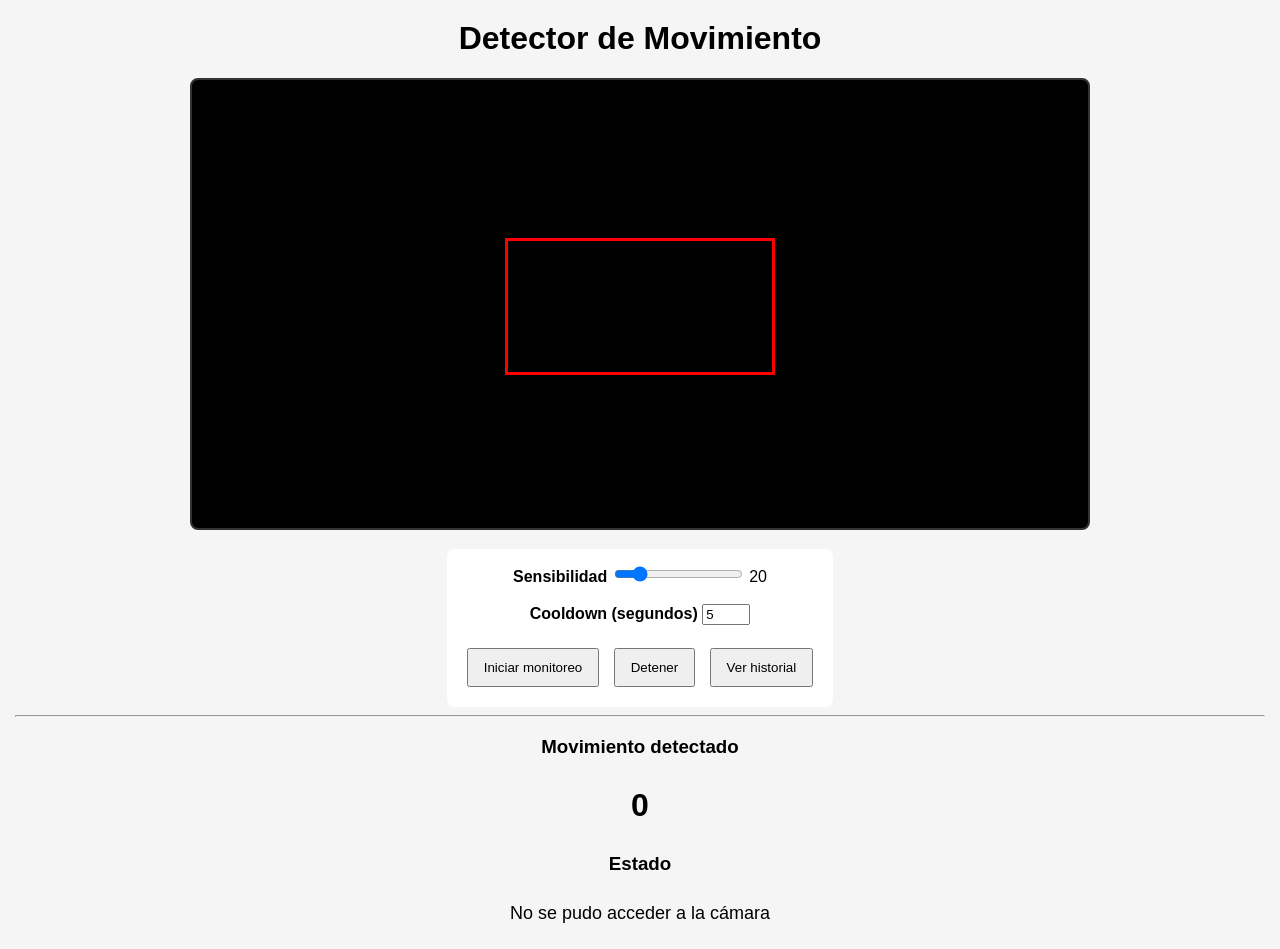
==== index.html @ 79300373 "init commit" ====
<!DOCTYPE html>

<html lang="es">
<head>
    <meta charset="UTF-8">
    <meta name="viewport" content="width=device-width, initial-scale=1.0">
    <title>Detector de Movimiento para Gatos</title>


<link rel="stylesheet" href="style.css">


</head>
<body>

<h1>Detector de Movimiento</h1>

<div class="video-container">


<video
    id="video"
    autoplay
    playsinline
    muted>
</video>

<div id="roi"></div>


</div>

<div class="panel">


<label>
    Sensibilidad
</label>

<input
    id="threshold"
    type="range"
    min="5"
    max="100"
    value="20">

<span id="thresholdValue">
    20
</span>

<br><br>

<label>
    Cooldown (segundos)
</label>

<input
    id="cooldown"
    type="number"
    min="1"
    max="60"
    value="5">

<br><br>

<button id="startBtn">
    Iniciar monitoreo
</button>

<button id="stopBtn">
    Detener
</button>

<button onclick="window.location='historial.html'">
    Ver historial
</button>


</div>

<hr>

<div class="status">


<h3>Movimiento detectado</h3>

<div id="movementValue">
    0
</div>

<h3>Estado</h3>

<div id="status">
    Esperando inicio...
</div>


</div>

<canvas
 id="canvas"
 style="display:none;"> </canvas>

<script src="app.js"></script>

</body>
</html>
---- style.css ----
* {
    box-sizing: border-box;
    }
  
  body {
  font-family: Arial, Helvetica, sans-serif;
  margin: 0;
  padding: 15px;
  text-align: center;
  background: #f5f5f5;
  }
  
  h1 {
  margin-top: 5px;
  }
  
  .video-container {
  position: relative;
  display: inline-block;
  width: 100%;
  max-width: 900px;
  }
  
  video {
  width: 100%;
  border: 2px solid #333;
  border-radius: 8px;
  background: black;
  }
  
  #roi {
  position: absolute;
  
  
  left: 35%;
  top: 35%;
  
  width: 30%;
  height: 30%;
  
  border: 3px solid red;
  
  cursor: move;
  touch-action: none;
  
  user-select: none;
  
  
  }
  
  .panel {
  margin-top: 15px;
  padding: 15px;
  background: white;
  border-radius: 8px;
  display: inline-block;
  min-width: 300px;
  }
  
  .panel label {
  font-weight: bold;
  }
  
  .panel button {
  margin: 5px;
  padding: 10px 15px;
  cursor: pointer;
  }
  
  .status {
  margin-top: 15px;
  }
  
  #movementValue {
  font-size: 32px;
  font-weight: bold;
  padding: 10px;
  }
  
  #status {
  padding: 10px;
  font-size: 18px;
  }
  
  table {
  width: 100%;
  border-collapse: collapse;
  }
  
  table th,
  table td {
  border: 1px solid #ccc;
  padding: 8px;
  }
  
  table th {
  background: #efefef;
  }
  
  .history-container {
  max-width: 900px;
  margin: auto;
  background: white;
  padding: 20px;
  border-radius: 8px;
  }
  
  @media (max-width: 768px) {
  
  
  .panel {
      width: 100%;
  }
  
  #movementValue {
      font-size: 24px;
  }
  
  
  }
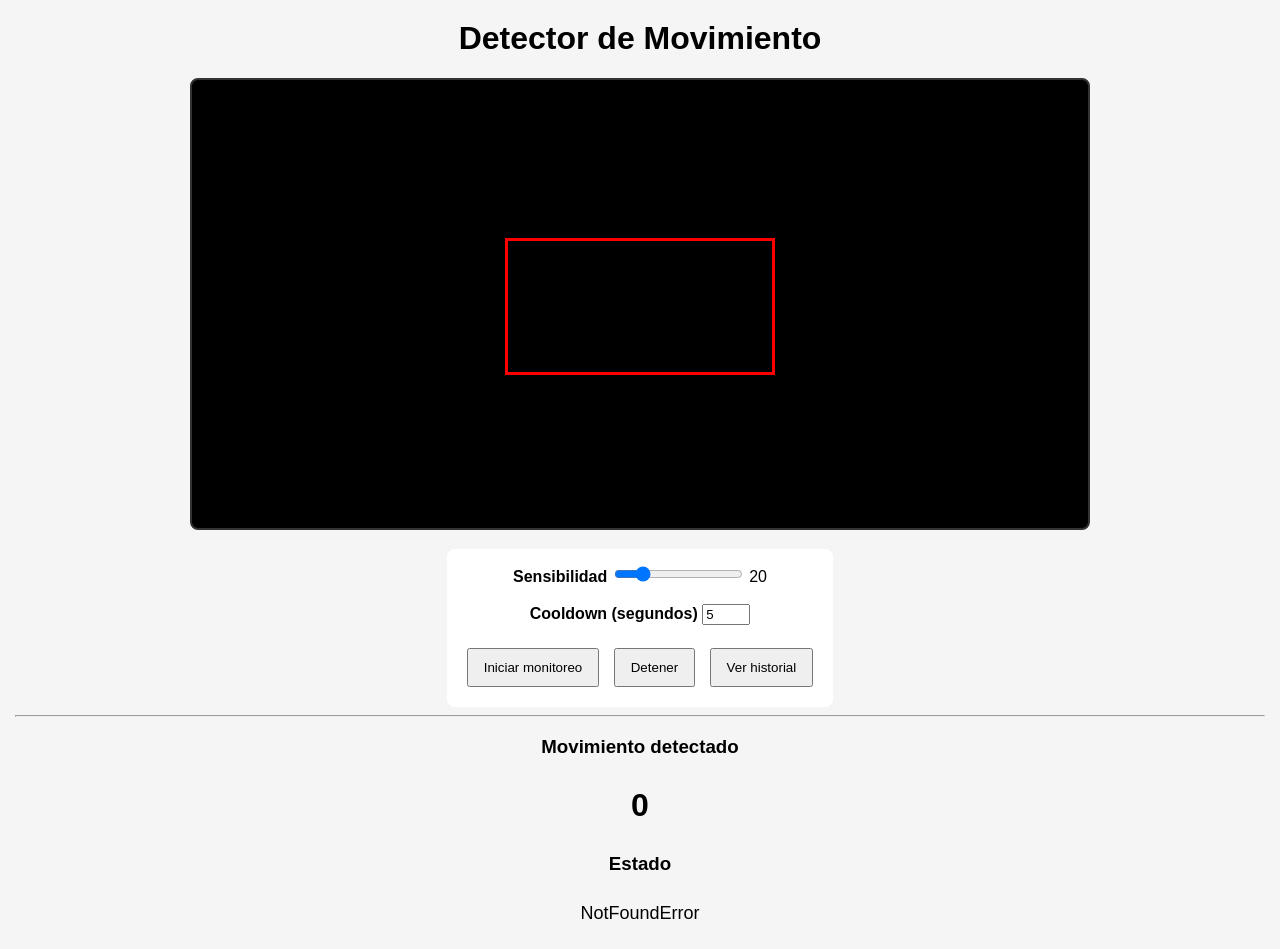
==== commit e19dee5b: "merge pwa to main" ====
--- a/index.html
+++ b/index.html
@@ -2,6 +2,10 @@
 
 <html lang="es">
 <head>
+
+    <link rel="manifest" href="manifest.json">
+    <meta name="theme-color" content="#f5f5f5">
+
     <meta charset="UTF-8">
     <meta name="viewport" content="width=device-width, initial-scale=1.0">
     <title>Detector de Movimiento para Gatos</title>
@@ -40,7 +44,7 @@
 <input
     id="threshold"
     type="range"
-    min="5"
+    min="1"
     max="100"
     value="20">
 
@@ -104,5 +108,20 @@
 
 <script src="app.js"></script>
 
+<script>
+    if ("serviceWorker" in navigator) {
+    
+        navigator.serviceWorker
+            .register("service-worker.js")
+            .then(() => {
+    
+                console.log(
+                    "Service Worker registrado"
+                );
+    
+            });
+    }
+</script>
+
 </body>
 </html>
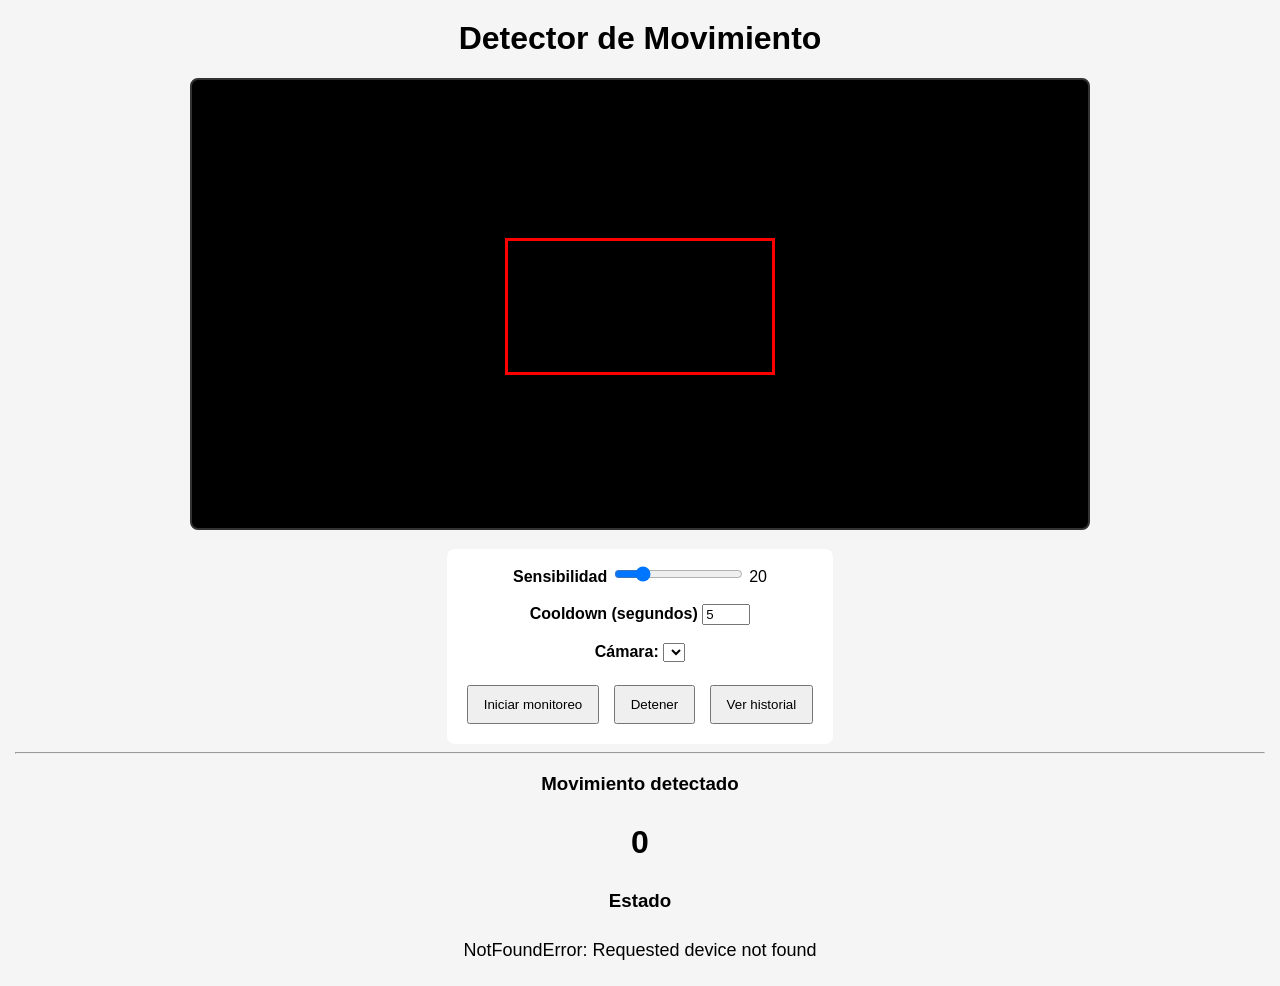
==== commit 92946261: "multi-camara support" ====
--- a/index.html
+++ b/index.html
@@ -67,6 +67,21 @@
 
 <br><br>
 
+
+<label for="cameraSelect">
+    Cámara:
+</label>
+
+<select id="cameraSelect">
+    <option value="">
+        Detectando cámaras...
+    </option>
+</select>
+
+<br><br>
+
+
+
 <button id="startBtn">
     Iniciar monitoreo
 </button>
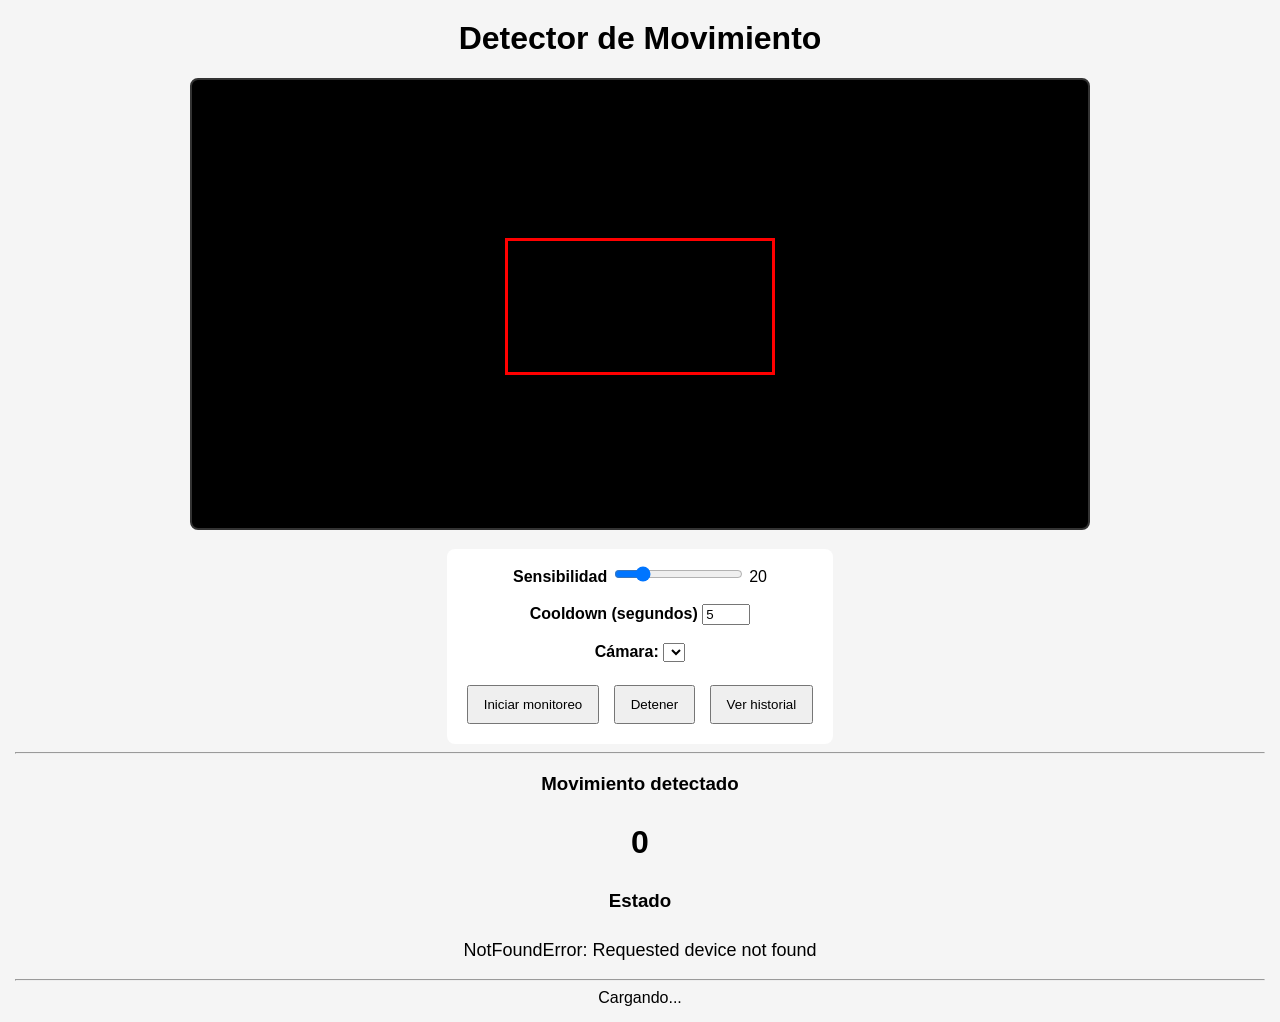
==== commit 31555b25: "panel de info al pie" ====
--- a/index.html
+++ b/index.html
@@ -121,6 +121,15 @@
  id="canvas"
  style="display:none;"> </canvas>
 
+
+<hr>
+
+
+
+<div id="debugPanel">
+    Cargando...
+</div>
+
 <script src="app.js"></script>
 
 <script>
@@ -138,5 +147,8 @@
     }
 </script>
 
+
+
+
 </body>
 </html>
--- a/style.css
+++ b/style.css
@@ -116,6 +116,25 @@
       font-size: 24px;
   }
   
+
+  #debugPanel {
+
+    margin-top: 20px;
+
+    padding: 10px;
+
+    font-size: 12px;
+
+    text-align: left;
+
+    background: #f0f0f0;
+
+    border: 1px solid #ccc;
+
+    border-radius: 6px;
+
+    word-break: break-word;
+}
   
   }
   
